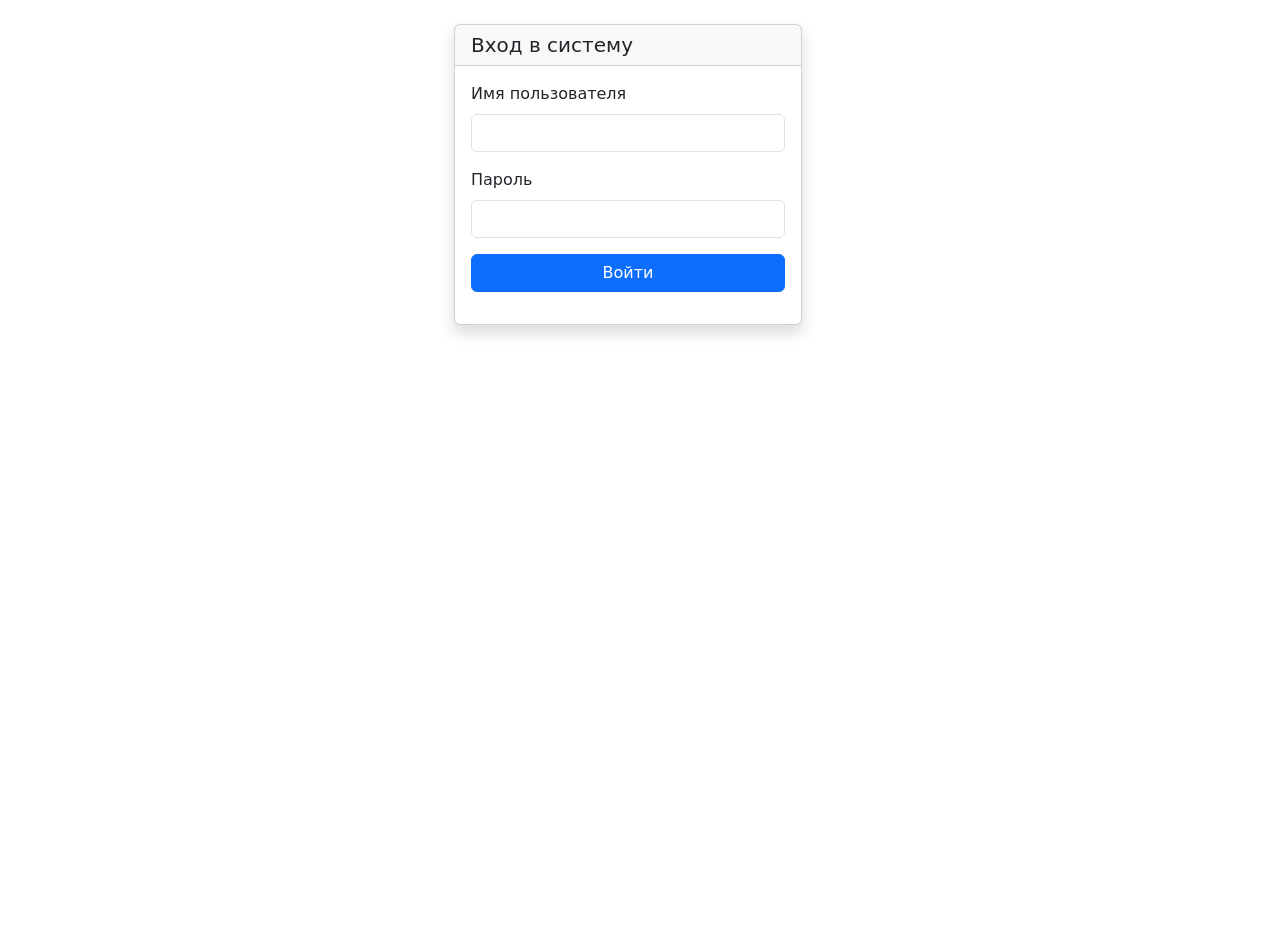
==== web/templates/index.html @ 9b5cd497 "powerful file server" ====
<!DOCTYPE html>
<html lang="ru">
<head>
    <title>Файловый сервер</title>
    <meta charset="utf-8">
    <meta name="viewport" content="width=device-width, initial-scale=1">
    <link href="https://cdn.jsdelivr.net/npm/bootstrap@5.3.2/dist/css/bootstrap.min.css" rel="stylesheet">
    <link rel="stylesheet" href="https://cdn.jsdelivr.net/npm/bootstrap-icons@1.11.1/font/bootstrap-icons.css">
    <style>
        .error-container {
            display: none;
            margin-bottom: 1rem;
        }
        .clickable {
            cursor: pointer;
            color: #0d6efd;
            text-decoration: none;
        }
        .clickable:hover {
            text-decoration: underline;
        }
        .current-path {
            background-color: #f8f9fa;
            padding: 0.5rem 1rem;
            margin-bottom: 1rem;
            border-radius: 0.25rem;
            border: 1px solid #dee2e6;
        }
        .context-menu {
            position: fixed;
            z-index: 1000;
            background: white;
            border: 1px solid #dee2e6;
            border-radius: 0.25rem;
            box-shadow: 0 2px 5px rgba(0,0,0,0.2);
            display: none;
        }
        .context-menu-item {
            padding: 0.5rem 1rem;
            cursor: pointer;
            display: flex;
            align-items: center;
            gap: 0.5rem;
        }
        .context-menu-item:hover {
            background-color: #f8f9fa;
        }
        .context-menu-item.dangerous {
            color: #dc3545;
        }
        .context-menu-item.dangerous:hover {
            background-color: #fff5f5;
        }
        .login-container {
            min-height: 100vh;
            display: flex;
            align-items: center;
        }
        .context-menu-item.folder {
            color: #198754;
        }
        .context-menu-item.folder:hover {
            background-color: #f1f9f3;
        }
        #currentPath {
            user-select: none;
        }
        #currentPath > span:last-child {
            color: inherit;
            cursor: default;
        }
        #currentPath > span:last-child:hover {
            text-decoration: none;
        }
    </style>
</head>
<body>
    <div class="container py-4">
        <!-- Секция ошибок -->
        <div id="errorSection" class="error-container alert alert-danger alert-dismissible fade show" role="alert">
            <span id="errorMessage"></span>
            <button type="button" class="btn-close" data-bs-dismiss="alert" aria-label="Close"></button>
        </div>

        <!-- Секция входа -->
        <div id="loginSection" class="login-container">
            <div class="row justify-content-center w-100">
                <div class="col-md-6 col-lg-4">
                    <div class="card shadow">
                        <div class="card-header">
                            <h5 class="card-title mb-0">Вход в систему</h5>
                        </div>
                        <div class="card-body">
                            <form id="loginForm" class="mb-3">
                                <div class="mb-3">
                                    <label for="username" class="form-label">Имя пользователя</label>
                                    <input type="text" class="form-control" id="username" required>
                                </div>
                                <div class="mb-3">
                                    <label for="password" class="form-label">Пароль</label>
                                    <input type="password" class="form-control" id="password" required>
                                </div>
                                <button type="submit" class="btn btn-primary w-100">Войти</button>
                            </form>
                        </div>
                    </div>
                </div>
            </div>
        </div>

        <!-- Основная секция -->
        <div id="mainSection" style="display: none;">
            <div class="d-flex justify-content-between align-items-center mb-4">
                <h1>Файловый сервер</h1>
                <button id="logoutBtn" class="btn btn-outline-danger">Выйти</button>
            </div>

            <div class="current-path mb-3">
                <i class="bi bi-folder2-open me-2"></i>
                <span id="currentPath">Корневая директория</span>
            </div>

            <div class="row mb-4">
                <div class="col-12">
                    <div class="card h-100">
                        <div class="card-header">
                            <h5 class="card-title mb-0">Загрузка файла</h5>
                        </div>
                        <div class="card-body">
                            <form id="uploadForm" class="mb-3">
                                <input type="hidden" id="uploadPath" name="path" value=".">
                                <div class="mb-3">
                                    <label for="file" class="form-label">Выберите файл для загрузки</label>
                                    <input type="file" class="form-control" id="file" name="file" required>
                                    <div class="form-text">Максимальный размер файла: 32MB</div>
                                </div>
                                <div class="progress mb-3 d-none">
                                    <div class="progress-bar" role="progressbar" style="width: 0%"></div>
                                </div>
                                <button type="submit" class="btn btn-primary">Загрузить</button>
                            </form>
                        </div>
                    </div>
                </div>
            </div>

            <div class="card">
                <div class="card-header d-flex justify-content-between align-items-center">
                    <h5 class="card-title mb-0">Список файлов и директорий</h5>
                    <button class="btn btn-success btn-sm" onclick="showCreateDirDialog(currentPath)">
                        <i class="bi bi-folder-plus me-1"></i>
                        Создать директорию
                    </button>
                </div>
                <div class="card-body">
                    <div id="files">
                        <div class="text-center">
                            <div class="spinner-border" role="status">
                                <span class="visually-hidden">Загрузка...</span>
                            </div>
                        </div>
                    </div>
                </div>
            </div>
        </div>
    </div>

    <!-- Контекстное меню -->
    <div id="contextMenu" class="context-menu">
        <div class="context-menu-item folder" data-action="create">
            <i class="bi bi-folder-plus"></i>
            Создать директорию
        </div>
        <div class="context-menu-item dangerous" data-action="delete">
            <i class="bi bi-trash"></i>
            Удалить
        </div>
    </div>

    <!-- Модальное окно подтверждения удаления -->
    <div class="modal fade" id="confirmModal" tabindex="-1">
        <div class="modal-dialog">
            <div class="modal-content">
                <div class="modal-header">
                    <h5 class="modal-title">Подтверждение удаления</h5>
                    <button type="button" class="btn-close" data-bs-dismiss="modal"></button>
                </div>
                <div class="modal-body">
                    <p>Вы действительно хотите удалить <span id="itemType">директорию</span> "<span id="itemToDelete"></span>"?</p>
                    <p class="text-danger">Это действие нельзя отменить!</p>
                </div>
                <div class="modal-footer">
                    <button type="button" class="btn btn-secondary" data-bs-dismiss="modal">Отмена</button>
                    <button type="button" class="btn btn-danger" id="confirmDelete">Удалить</button>
                </div>
            </div>
        </div>
    </div>

    <!-- Модальное окно создания директории -->
    <div class="modal fade" id="createDirModal" tabindex="-1">
        <div class="modal-dialog">
            <div class="modal-content">
                <div class="modal-header">
                    <h5 class="modal-title">Создание директории</h5>
                    <button type="button" class="btn-close" data-bs-dismiss="modal"></button>
                </div>
                <div class="modal-body">
                    <form id="createDirForm">
                        <input type="hidden" id="createDirPath" name="path" value=".">
                        <div class="mb-3">
                            <label for="dirname" class="form-label">Имя директории</label>
                            <input type="text" class="form-control" id="dirname" name="dirname" required>
                        </div>
                    </form>
                </div>
                <div class="modal-footer">
                    <button type="button" class="btn btn-secondary" data-bs-dismiss="modal">Отмена</button>
                    <button type="submit" form="createDirForm" class="btn btn-primary">Создать</button>
                </div>
            </div>
        </div>
    </div>

    <script src="https://cdn.jsdelivr.net/npm/bootstrap@5.3.2/dist/js/bootstrap.bundle.min.js"></script>
    <script>
        let currentPath = '.';

        // Показать ошибку
        function showError(message) {
            const errorSection = document.getElementById('errorSection');
            const errorMessage = document.getElementById('errorMessage');

            // Создаем секцию ошибки, если она не существует
            if (!errorSection || !errorMessage) {
                // Создаем элементы
                const newErrorSection = document.createElement('div');
                newErrorSection.id = 'errorSection';
                newErrorSection.className = 'error-container alert alert-danger alert-dismissible fade show';
                newErrorSection.setAttribute('role', 'alert');

                const newErrorMessage = document.createElement('span');
                newErrorMessage.id = 'errorMessage';
                newErrorMessage.textContent = message;

                const closeButton = document.createElement('button');
                closeButton.type = 'button';
                closeButton.className = 'btn-close';
                closeButton.setAttribute('data-bs-dismiss', 'alert');
                closeButton.setAttribute('aria-label', 'Close');

                // Собираем элементы
                newErrorSection.appendChild(newErrorMessage);
                newErrorSection.appendChild(closeButton);

                // Добавляем в начало контейнера
                const container = document.querySelector('.container');
                if (container) {
                    container.insertBefore(newErrorSection, container.firstChild);
                }

                // Показываем ошибку
                newErrorSection.style.display = 'block';
            } else {
                // Используем существующую секцию
                errorMessage.textContent = message;
                errorSection.style.display = 'block';
            }
        }

        // Обработка ошибок запросов
        function handleFetchError(response) {
            if (!response.ok) {
                if (response.status === 401) {
                    throw new Error('unauthorized');
                }
                return response.json().then(data => {
                    throw new Error(data.error || 'Произошла ошибка');
                });
            }
            return response.json();
        }

        // Проверяем авторизацию при загрузке страницы
        document.addEventListener('DOMContentLoaded', function() {
            const token = localStorage.getItem('token');
            if (token) {
                showMainSection();
                loadFiles(currentPath);
            } else {
                showLoginSection();
            }
        });

        // Получить заголовки с токеном
        function getAuthHeaders(includeContentType = true) {
            const token = localStorage.getItem('token');
            const headers = {
                'Authorization': `Bearer ${token}`
            };
            if (includeContentType) {
                headers['Content-Type'] = 'application/json';
            }
            return headers;
        }

        // Обработка входа
        document.getElementById('loginForm').addEventListener('submit', function(e) {
            e.preventDefault();

            const username = document.getElementById('username').value;
            const password = document.getElementById('password').value;

            fetch('/login', {
                method: 'POST',
                headers: {
                    'Content-Type': 'application/json',
                },
                body: JSON.stringify({ username, password })
            })
            .then(response => {
                if (!response.ok) {
                    return response.json().then(data => {
                        throw new Error(data.error || 'Ошибка авторизации');
                    });
                }
                return response.json();
            })
            .then(data => {
                if (data.token) {
                    localStorage.setItem('token', data.token);
                    showMainSection();
                    loadFiles('.');
                }
            })
            .catch(error => {
                showError(error.message);
            });
        });

        // Обработка выхода
        document.getElementById('logoutBtn').addEventListener('click', function() {
            localStorage.removeItem('token');
            showLoginSection();
        });

        // Показать секцию входа
        function showLoginSection() {
            document.getElementById('loginSection').style.display = 'block';
            document.getElementById('mainSection').style.display = 'none';
        }

        // Показать основную секцию
        function showMainSection() {
            document.getElementById('loginSection').style.display = 'none';
            document.getElementById('mainSection').style.display = 'block';
        }

        // Загрузка списка файлов
        function loadFiles(path = '.') {
            const token = localStorage.getItem('token');
            if (!token) {
                showLoginSection();
                return;
            }

            // Нормализуем путь: заменяем обратные слеши на прямые и декодируем
            const normalizedPath = decodeURIComponent(path).replace(/\\/g, '//');

            fetch(`/files?path=${encodeURIComponent(normalizedPath)}`, {
                method: 'GET',
                headers: {
                    'Authorization': `Bearer ${token}`
                }
            })
            .then(handleFetchError)
            .then(files => {
                updatePath(normalizedPath);
                const filesDiv = document.getElementById('files');

                // Убедимся, что files является массивом
                if (!Array.isArray(files)) {
                    files = [];
                }

                if (files.length === 0) {
                    filesDiv.innerHTML = '<p class="text-muted">Нет файлов</p>';
                    return;
                }

                const list = files.map(file => {
                    const isDirectory = file.isDir;
                    const icon = isDirectory ?
                        '<i class="bi bi-folder me-2"></i>' :
                        '<i class="bi bi-file-earmark me-2"></i>';

                    const size = !isDirectory ? (
                        file.size < 1024 ? `${file.size} B` :
                        file.size < 1024 * 1024 ? `${(file.size / 1024).toFixed(1)} KB` :
                        `${(file.size / (1024 * 1024)).toFixed(1)} MB`
                    ) : '';

                    // Используем путь из ответа сервера и нормализуем его
                    const filePath = (file.path || file.name).replace(/\\/g, '/');

                    // Для скачивания используем закодированный путь
                    const downloadPath = encodeURIComponent(filePath);

                    // Добавляем контекстное меню для всех элементов, кроме '..'
                    const contextMenuAttrs = file.name !== '..' ?
                        `data-is-dir="${isDirectory}" data-path="${filePath}" oncontextmenu="showContextMenu(event, this)"` : '';

                    return `
                        <div class="d-flex justify-content-between align-items-center border-bottom py-2"
                             ${contextMenuAttrs}>
                            <div>
                                ${icon}
                                ${isDirectory ?
                                    `<span class="clickable" onclick="loadFiles('${filePath}')">${file.name}</span>` :
                                    `<a href="/download/${downloadPath}" class="text-decoration-none">${file.name}</a>`
                                }
                            </div>
                            ${size ? `<span class="text-muted small">${size}</span>` : ''}
                        </div>`;
                }).join('');

                filesDiv.innerHTML = list;
            })
            .catch(error => {
                console.error('Error:', error);
                if (error.message === 'unauthorized') {
                    showLoginSection();
                } else {
                    showError(error.message || 'Ошибка загрузки списка файлов');
                }
            });
        }

        // Обработка создания директории
        document.getElementById('createDirForm').addEventListener('submit', function(e) {
            e.preventDefault();

            const createDirModal = bootstrap.Modal.getInstance(document.getElementById('createDirModal'));
            const dirname = document.getElementById('dirname').value.trim();
            const path = document.getElementById('createDirPath').value;

            if (!dirname) {
                showError('Введите имя директории');
                return;
            }

            // Отправляем JSON вместо form-data
            fetch('/create-dir', {
                method: 'POST',
                headers: {
                    'Content-Type': 'application/json',
                    ...getAuthHeaders()
                },
                body: JSON.stringify({
                    dirname: dirname,
                    path: path
                })
            })
            .then(handleFetchError)
            .then(data => {
                if (data.message) {
                    loadFiles(currentPath);
                    document.getElementById('dirname').value = '';
                    createDirModal.hide();
                    showToast('Успех', 'Директория успешно создана');
                }
            })
            .catch(error => {
                if (error.message === 'unauthorized') {
                    showLoginSection();
                } else {
                    showError(error.message);
                }
            });
        });

        // Обработка загрузки файла
        document.getElementById('uploadForm').addEventListener('submit', function(e) {
            e.preventDefault();

            const formData = new FormData(this);
            const progressBar = this.querySelector('.progress');
            const progressBarInner = progressBar.querySelector('.progress-bar');
            const submitButton = this.querySelector('button[type="submit"]');
            const file = document.getElementById('file').files[0];

            if (!file) {
                showError('Выберите файл для загрузки');
                return;
            }

            const token = localStorage.getItem('token');
            if (!token) {
                showLoginSection();
                return;
            }

            // Показываем индикатор загрузки
            progressBar.classList.remove('d-none');
            submitButton.disabled = true;

            // Убеждаемся, что путь установлен
            if (!formData.get('path')) {
                formData.set('path', '.');
            }

            fetch('/upload', {
                method: 'POST',
                headers: {
                    'Authorization': `Bearer ${token}`
                },
                body: formData
            })
            .then(handleFetchError)
            .then((data) => {
                if (data.message) {
                    loadFiles(currentPath);
                    this.reset();
                    showToast('Успех', 'Файл успешно загружен');
                }
            })
            .catch(error => {
                if (error.message === 'unauthorized') {
                    showLoginSection();
                } else {
                    showError(error.message);
                }
            })
            .finally(() => {
                // Скрываем индикатор загрузки
                progressBar.classList.add('d-none');
                progressBarInner.style.width = '0%';
                submitButton.disabled = false;
            });
        });

        // Показать уведомление
        function showToast(title, message) {
            const toastHTML = `
                <div class="toast align-items-center text-white bg-success border-0" role="alert" aria-live="assertive" aria-atomic="true">
                    <div class="d-flex">
                        <div class="toast-body">
                            <strong>${title}</strong><br>
                            ${message}
                        </div>
                        <button type="button" class="btn-close btn-close-white me-2 m-auto" data-bs-dismiss="toast" aria-label="Close"></button>
                    </div>
                </div>
            `;

            const toastContainer = document.createElement('div');
            toastContainer.className = 'toast-container position-fixed bottom-0 end-0 p-3';
            toastContainer.innerHTML = toastHTML;
            document.body.appendChild(toastContainer);

            const toast = new bootstrap.Toast(toastContainer.querySelector('.toast'));
            toast.show();

            // Удаляем контейнер после скрытия уведомления
            toastContainer.querySelector('.toast').addEventListener('hidden.bs.toast', () => {
                toastContainer.remove();
            });
        }

        // Обновить путь в интерфейсе
        function updatePath(path) {
            currentPath = path;

            // Разбиваем путь на части
            const parts = path === '.' ? [] : path.split('/');
            let breadcrumbs = '<span class="clickable" onclick="loadFiles(\'.\')">Корневая директория</span>';
            let currentLink = '';

            for (let i = 0; i < parts.length; i++) {
                // Строим путь нарастающим итогом
                currentLink = parts.slice(0, i + 1).join('/');

                breadcrumbs += ' / ';
                if (i === parts.length - 1) {
                    breadcrumbs += `<span>${parts[i]}</span>`;
                } else {
                    breadcrumbs += `<span class="clickable" onclick="loadFiles('${currentLink}')">${parts[i]}</span>`;
                }
            }

            document.getElementById('currentPath').innerHTML = breadcrumbs;
            document.getElementById('uploadPath').value = path;
            document.getElementById('createDirPath').value = path;
        }

        let contextMenuTarget = null;
        const contextMenu = document.getElementById('contextMenu');
        const confirmModal = new bootstrap.Modal(document.getElementById('confirmModal'));

        // Закрытие контекстного меню при клике вне его
        document.addEventListener('click', function(e) {
            if (!contextMenu.contains(e.target)) {
                contextMenu.style.display = 'none';
            }
        });

        // Предотвращение стандартного контекстного меню
        document.addEventListener('contextmenu', function(e) {
            e.preventDefault();
        });

        // Показ контекстного меню для файлов и директорий
        function showContextMenu(e, item) {
            e.preventDefault();

            // Для файлов и директорий показываем разное меню
            if (item) {
                contextMenuTarget = item;
                const menuItems = contextMenu.querySelectorAll('.context-menu-item');
                menuItems.forEach(menuItem => {
                    if (item.dataset.isDir === 'true') {
                        // Для директорий показываем все опции
                        menuItem.style.display = 'flex';
                    } else {
                        // Для файлов показываем только удаление
                        menuItem.style.display = menuItem.dataset.action === 'delete' ? 'flex' : 'none';
                    }
                });
            }

            contextMenu.style.display = 'block';

            // Позиционирование меню
            const clickX = e.clientX;
            const clickY = e.clientY;
            const screenW = window.innerWidth;
            const screenH = window.innerHeight;
            const menuW = contextMenu.offsetWidth;
            const menuH = contextMenu.offsetHeight;

            const right = (clickX + menuW > screenW) ? screenW - menuW : clickX;
            const bottom = (clickY + menuH > screenH) ? screenH - menuH : clickY;

            contextMenu.style.left = right + 'px';
            contextMenu.style.top = bottom + 'px';
        }

        // Обработка клика по пункту контекстного меню
        contextMenu.addEventListener('click', function(e) {
            const action = e.target.closest('[data-action]')?.dataset.action;
            if (!action) return;

            switch(action) {
                case 'create':
                    showCreateDirDialog(currentPath);
                    contextMenu.style.display = 'none';
                    break;
                case 'delete':
                    if (!contextMenuTarget) return;
                    const path = contextMenuTarget.dataset.path;
                    const name = contextMenuTarget.textContent.trim();
                    const isDir = contextMenuTarget.dataset.isDir === 'true';

                    document.getElementById('itemType').textContent = isDir ? 'директорию' : 'файл';
                    document.getElementById('itemToDelete').textContent = name;
                    confirmModal.show();
                    contextMenu.style.display = 'none';

                    document.getElementById('confirmDelete').onclick = function() {
                        if (isDir) {
                            deleteDirectory(path);
                        } else {
                            deleteFile(path);
                        }
                        confirmModal.hide();
                    };
                    break;
            }
        });

        // Функция удаления файла
        function deleteFile(path) {
            fetch('/delete-file?path=' + encodeURIComponent(path), {
                method: 'DELETE',
                headers: getAuthHeaders()
            })
            .then(handleFetchError)
            .then(data => {
                if (data.message) {
                    showToast('Успех', 'Файл успешно удален');
                    loadFiles(currentPath);
                }
            })
            .catch(error => {
                if (error.message === 'unauthorized') {
                    showLoginSection();
                } else {
                    showError(error.message);
                }
            });
        }

        // Показать диалог создания директории
        function showCreateDirDialog(path) {
            document.getElementById('createDirPath').value = path;
            document.getElementById('dirname').value = '';
            const createDirModal = new bootstrap.Modal(document.getElementById('createDirModal'));
            createDirModal.show();
        }

        // Функция удаления директории
        function deleteDirectory(path) {
            fetch('/delete-dir?path=' + encodeURIComponent(path), {
                method: 'DELETE',
                headers: getAuthHeaders()
            })
            .then(handleFetchError)
            .then(data => {
                if (data.message) {
                    showToast('Успех', 'Директория успешно удалена');
                    loadFiles(currentPath);
                }
            })
            .catch(error => {
                if (error.message === 'unauthorized') {
                    showLoginSection();
                } else {
                    showError(error.message);
                }
            });
        }
    </script>
</body>
</html>
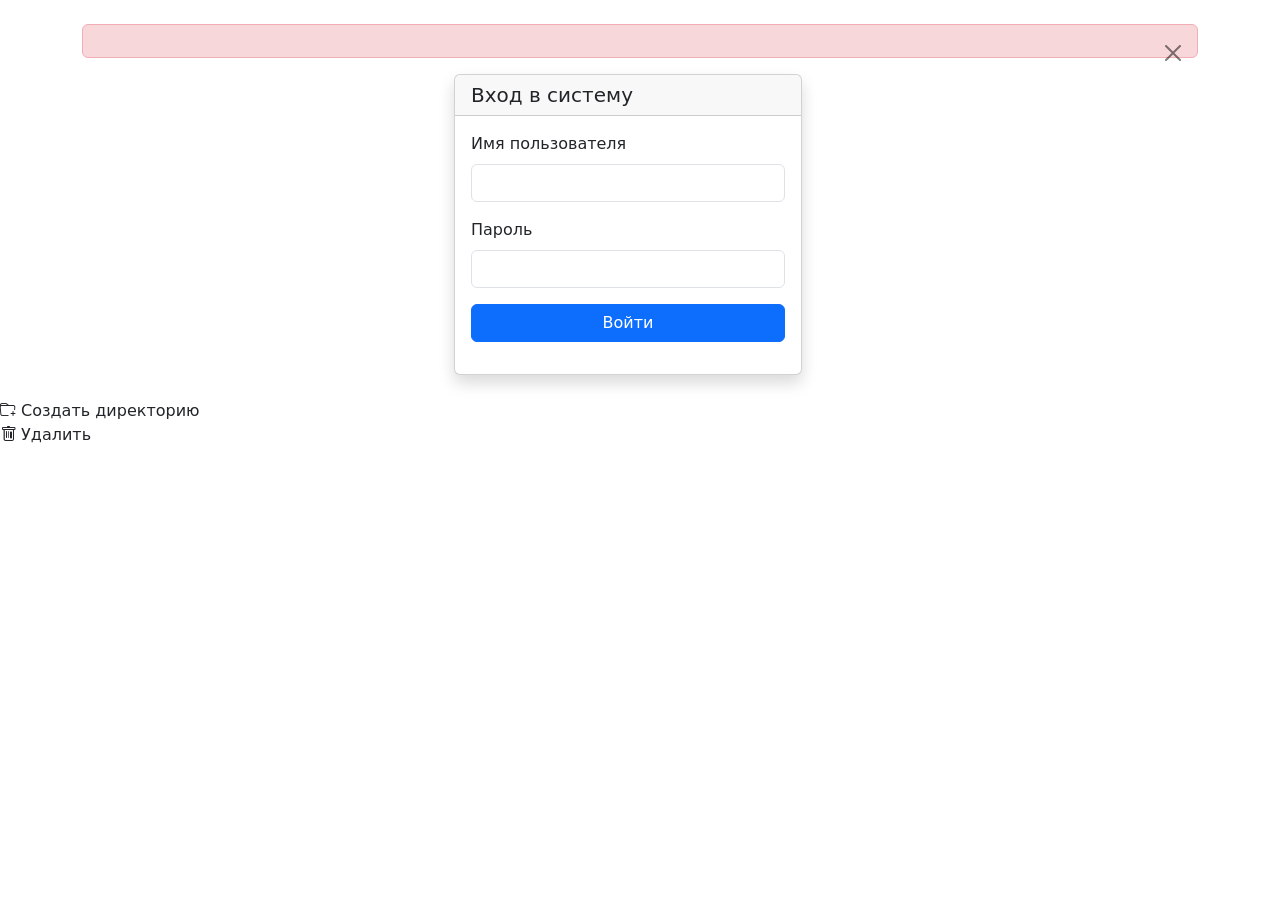
==== commit ed249578: "use summary: false" ====
--- a/web/templates/index.html
+++ b/web/templates/index.html
@@ -6,729 +6,157 @@
     <meta name="viewport" content="width=device-width, initial-scale=1">
     <link href="https://cdn.jsdelivr.net/npm/bootstrap@5.3.2/dist/css/bootstrap.min.css" rel="stylesheet">
     <link rel="stylesheet" href="https://cdn.jsdelivr.net/npm/bootstrap-icons@1.11.1/font/bootstrap-icons.css">
-    <style>
-        .error-container {
-            display: none;
-            margin-bottom: 1rem;
-        }
-        .clickable {
-            cursor: pointer;
-            color: #0d6efd;
-            text-decoration: none;
-        }
-        .clickable:hover {
-            text-decoration: underline;
-        }
-        .current-path {
-            background-color: #f8f9fa;
-            padding: 0.5rem 1rem;
-            margin-bottom: 1rem;
-            border-radius: 0.25rem;
-            border: 1px solid #dee2e6;
-        }
-        .context-menu {
-            position: fixed;
-            z-index: 1000;
-            background: white;
-            border: 1px solid #dee2e6;
-            border-radius: 0.25rem;
-            box-shadow: 0 2px 5px rgba(0,0,0,0.2);
-            display: none;
-        }
-        .context-menu-item {
-            padding: 0.5rem 1rem;
-            cursor: pointer;
-            display: flex;
-            align-items: center;
-            gap: 0.5rem;
-        }
-        .context-menu-item:hover {
-            background-color: #f8f9fa;
-        }
-        .context-menu-item.dangerous {
-            color: #dc3545;
-        }
-        .context-menu-item.dangerous:hover {
-            background-color: #fff5f5;
-        }
-        .login-container {
-            min-height: 100vh;
-            display: flex;
-            align-items: center;
-        }
-        .context-menu-item.folder {
-            color: #198754;
-        }
-        .context-menu-item.folder:hover {
-            background-color: #f1f9f3;
-        }
-        #currentPath {
-            user-select: none;
-        }
-        #currentPath > span:last-child {
-            color: inherit;
-            cursor: default;
-        }
-        #currentPath > span:last-child:hover {
-            text-decoration: none;
-        }
-    </style>
+    <link rel="stylesheet" href="css/styles.css">
 </head>
 <body>
-    <div class="container py-4">
-        <!-- Секция ошибок -->
-        <div id="errorSection" class="error-container alert alert-danger alert-dismissible fade show" role="alert">
-            <span id="errorMessage"></span>
-            <button type="button" class="btn-close" data-bs-dismiss="alert" aria-label="Close"></button>
+<div class="container py-4">
+    <!-- Секция ошибок -->
+    <div id="errorSection" class="error-container alert alert-danger alert-dismissible fade show" role="alert">
+        <span id="errorMessage"></span>
+        <button type="button" class="btn-close" data-bs-dismiss="alert" aria-label="Close"></button>
+    </div>
+
+    <!-- Секция входа -->
+    <div id="loginSection" class="login-container">
+        <div class="row justify-content-center w-100">
+            <div class="col-md-6 col-lg-4">
+                <div class="card shadow">
+                    <div class="card-header">
+                        <h5 class="card-title mb-0">Вход в систему</h5>
+                    </div>
+                    <div class="card-body">
+                        <form id="loginForm" class="mb-3">
+                            <div class="mb-3">
+                                <label for="username" class="form-label">Имя пользователя</label>
+                                <input type="text" class="form-control" id="username" required>
+                            </div>
+                            <div class="mb-3">
+                                <label for="password" class="form-label">Пароль</label>
+                                <input type="password" class="form-control" id="password" required>
+                            </div>
+                            <button type="submit" class="btn btn-primary w-100">Войти</button>
+                        </form>
+                    </div>
+                </div>
+            </div>
+        </div>
+    </div>
+
+    <!-- Основная секция -->
+    <div id="mainSection" style="display: none;">
+        <div class="d-flex justify-content-between align-items-center mb-4">
+            <h1>Файловый сервер</h1>
+            <button id="logoutBtn" class="btn btn-outline-danger">Выйти</button>
         </div>
 
-        <!-- Секция входа -->
-        <div id="loginSection" class="login-container">
-            <div class="row justify-content-center w-100">
-                <div class="col-md-6 col-lg-4">
-                    <div class="card shadow">
-                        <div class="card-header">
-                            <h5 class="card-title mb-0">Вход в систему</h5>
-                        </div>
-                        <div class="card-body">
-                            <form id="loginForm" class="mb-3">
-                                <div class="mb-3">
-                                    <label for="username" class="form-label">Имя пользователя</label>
-                                    <input type="text" class="form-control" id="username" required>
-                                </div>
-                                <div class="mb-3">
-                                    <label for="password" class="form-label">Пароль</label>
-                                    <input type="password" class="form-control" id="password" required>
-                                </div>
-                                <button type="submit" class="btn btn-primary w-100">Войти</button>
-                            </form>
-                        </div>
+        <div class="current-path mb-3">
+            <i class="bi bi-folder2-open me-2"></i>
+            <span id="currentPath">Корневая директория</span>
+        </div>
+
+        <div class="row mb-4">
+            <div class="col-12">
+                <div class="card h-100">
+                    <div class="card-header">
+                        <h5 class="card-title mb-0">Загрузка файла</h5>
+                    </div>
+                    <div class="card-body">
+                        <form id="uploadForm" class="mb-3">
+                            <input type="hidden" id="uploadPath" name="path" value=".">
+                            <div class="mb-3">
+                                <label for="file" class="form-label">Выберите файл для загрузки</label>
+                                <input type="file" class="form-control" id="file" name="file" required>
+                                <div class="form-text">Максимальный размер файла: 32MB</div>
+                            </div>
+                            <div class="progress mb-3 d-none">
+                                <div class="progress-bar" role="progressbar" style="width: 0%"></div>
+                            </div>
+                            <button type="submit" class="btn btn-primary">Загрузить</button>
+                        </form>
                     </div>
                 </div>
             </div>
         </div>
 
-        <!-- Основная секция -->
-        <div id="mainSection" style="display: none;">
-            <div class="d-flex justify-content-between align-items-center mb-4">
-                <h1>Файловый сервер</h1>
-                <button id="logoutBtn" class="btn btn-outline-danger">Выйти</button>
+        <div class="card">
+            <div class="card-header d-flex justify-content-between align-items-center">
+                <h5 class="card-title mb-0">Список файлов и директорий</h5>
+                <button class="btn btn-success btn-sm" id="createDirBtn">
+                    <i class="bi bi-folder-plus me-1"></i>
+                    Создать директорию
+                </button>
             </div>
-
-            <div class="current-path mb-3">
-                <i class="bi bi-folder2-open me-2"></i>
-                <span id="currentPath">Корневая директория</span>
-            </div>
-
-            <div class="row mb-4">
-                <div class="col-12">
-                    <div class="card h-100">
-                        <div class="card-header">
-                            <h5 class="card-title mb-0">Загрузка файла</h5>
-                        </div>
-                        <div class="card-body">
-                            <form id="uploadForm" class="mb-3">
-                                <input type="hidden" id="uploadPath" name="path" value=".">
-                                <div class="mb-3">
-                                    <label for="file" class="form-label">Выберите файл для загрузки</label>
-                                    <input type="file" class="form-control" id="file" name="file" required>
-                                    <div class="form-text">Максимальный размер файла: 32MB</div>
-                                </div>
-                                <div class="progress mb-3 d-none">
-                                    <div class="progress-bar" role="progressbar" style="width: 0%"></div>
-                                </div>
-                                <button type="submit" class="btn btn-primary">Загрузить</button>
-                            </form>
-                        </div>
-                    </div>
-                </div>
-            </div>
-
-            <div class="card">
-                <div class="card-header d-flex justify-content-between align-items-center">
-                    <h5 class="card-title mb-0">Список файлов и директорий</h5>
-                    <button class="btn btn-success btn-sm" onclick="showCreateDirDialog(currentPath)">
-                        <i class="bi bi-folder-plus me-1"></i>
-                        Создать директорию
-                    </button>
-                </div>
-                <div class="card-body">
-                    <div id="files">
-                        <div class="text-center">
-                            <div class="spinner-border" role="status">
-                                <span class="visually-hidden">Загрузка...</span>
-                            </div>
+            <div class="card-body">
+                <div id="files">
+                    <div class="text-center">
+                        <div class="spinner-border" role="status">
+                            <span class="visually-hidden">Загрузка...</span>
                         </div>
                     </div>
                 </div>
             </div>
         </div>
     </div>
+</div>
 
-    <!-- Контекстное меню -->
-    <div id="contextMenu" class="context-menu">
-        <div class="context-menu-item folder" data-action="create">
-            <i class="bi bi-folder-plus"></i>
-            Создать директорию
-        </div>
-        <div class="context-menu-item dangerous" data-action="delete">
-            <i class="bi bi-trash"></i>
-            Удалить
-        </div>
+<!-- Контекстное меню -->
+<div id="contextMenu" class="context-menu">
+    <div class="context-menu-item folder" data-action="create">
+        <i class="bi bi-folder-plus"></i>
+        Создать директорию
     </div>
+    <div class="context-menu-item dangerous" data-action="delete">
+        <i class="bi bi-trash"></i>
+        Удалить
+    </div>
+</div>
 
-    <!-- Модальное окно подтверждения удаления -->
-    <div class="modal fade" id="confirmModal" tabindex="-1">
-        <div class="modal-dialog">
-            <div class="modal-content">
-                <div class="modal-header">
-                    <h5 class="modal-title">Подтверждение удаления</h5>
-                    <button type="button" class="btn-close" data-bs-dismiss="modal"></button>
-                </div>
-                <div class="modal-body">
-                    <p>Вы действительно хотите удалить <span id="itemType">директорию</span> "<span id="itemToDelete"></span>"?</p>
-                    <p class="text-danger">Это действие нельзя отменить!</p>
-                </div>
-                <div class="modal-footer">
-                    <button type="button" class="btn btn-secondary" data-bs-dismiss="modal">Отмена</button>
-                    <button type="button" class="btn btn-danger" id="confirmDelete">Удалить</button>
-                </div>
+<!-- Модальное окно подтверждения удаления -->
+<div class="modal fade" id="confirmModal" tabindex="-1">
+    <div class="modal-dialog">
+        <div class="modal-content">
+            <div class="modal-header">
+                <h5 class="modal-title">Подтверждение удаления</h5>
+                <button type="button" class="btn-close" data-bs-dismiss="modal"></button>
+            </div>
+            <div class="modal-body">
+                <p>Вы действительно хотите удалить <span id="itemType">директорию</span> "<span id="itemToDelete"></span>"?</p>
+                <p class="text-danger">Это действие нельзя отменить!</p>
+            </div>
+            <div class="modal-footer">
+                <button type="button" class="btn btn-secondary" data-bs-dismiss="modal">Отмена</button>
+                <button type="button" class="btn btn-danger" id="confirmDelete">Удалить</button>
             </div>
         </div>
     </div>
+</div>
 
-    <!-- Модальное окно создания директории -->
-    <div class="modal fade" id="createDirModal" tabindex="-1">
-        <div class="modal-dialog">
-            <div class="modal-content">
-                <div class="modal-header">
-                    <h5 class="modal-title">Создание директории</h5>
-                    <button type="button" class="btn-close" data-bs-dismiss="modal"></button>
-                </div>
-                <div class="modal-body">
-                    <form id="createDirForm">
-                        <input type="hidden" id="createDirPath" name="path" value=".">
-                        <div class="mb-3">
-                            <label for="dirname" class="form-label">Имя директории</label>
-                            <input type="text" class="form-control" id="dirname" name="dirname" required>
-                        </div>
-                    </form>
-                </div>
-                <div class="modal-footer">
-                    <button type="button" class="btn btn-secondary" data-bs-dismiss="modal">Отмена</button>
-                    <button type="submit" form="createDirForm" class="btn btn-primary">Создать</button>
-                </div>
+<!-- Модальное окно создания директории -->
+<div class="modal fade" id="createDirModal" tabindex="-1">
+    <div class="modal-dialog">
+        <div class="modal-content">
+            <div class="modal-header">
+                <h5 class="modal-title">Создание директории</h5>
+                <button type="button" class="btn-close" data-bs-dismiss="modal"></button>
+            </div>
+            <div class="modal-body">
+                <form id="createDirForm">
+                    <input type="hidden" id="createDirPath" name="path" value=".">
+                    <div class="mb-3">
+                        <label for="dirname" class="form-label">Имя директории</label>
+                        <input type="text" class="form-control" id="dirname" name="dirname" required>
+                    </div>
+                </form>
+            </div>
+            <div class="modal-footer">
+                <button type="button" class="btn btn-secondary" data-bs-dismiss="modal">Отмена</button>
+                <button type="submit" form="createDirForm" class="btn btn-primary">Создать</button>
             </div>
         </div>
     </div>
+</div>
 
-    <script src="https://cdn.jsdelivr.net/npm/bootstrap@5.3.2/dist/js/bootstrap.bundle.min.js"></script>
-    <script>
-        let currentPath = '.';
-
-        // Показать ошибку
-        function showError(message) {
-            const errorSection = document.getElementById('errorSection');
-            const errorMessage = document.getElementById('errorMessage');
-
-            // Создаем секцию ошибки, если она не существует
-            if (!errorSection || !errorMessage) {
-                // Создаем элементы
-                const newErrorSection = document.createElement('div');
-                newErrorSection.id = 'errorSection';
-                newErrorSection.className = 'error-container alert alert-danger alert-dismissible fade show';
-                newErrorSection.setAttribute('role', 'alert');
-
-                const newErrorMessage = document.createElement('span');
-                newErrorMessage.id = 'errorMessage';
-                newErrorMessage.textContent = message;
-
-                const closeButton = document.createElement('button');
-                closeButton.type = 'button';
-                closeButton.className = 'btn-close';
-                closeButton.setAttribute('data-bs-dismiss', 'alert');
-                closeButton.setAttribute('aria-label', 'Close');
-
-                // Собираем элементы
-                newErrorSection.appendChild(newErrorMessage);
-                newErrorSection.appendChild(closeButton);
-
-                // Добавляем в начало контейнера
-                const container = document.querySelector('.container');
-                if (container) {
-                    container.insertBefore(newErrorSection, container.firstChild);
-                }
-
-                // Показываем ошибку
-                newErrorSection.style.display = 'block';
-            } else {
-                // Используем существующую секцию
-                errorMessage.textContent = message;
-                errorSection.style.display = 'block';
-            }
-        }
-
-        // Обработка ошибок запросов
-        function handleFetchError(response) {
-            if (!response.ok) {
-                if (response.status === 401) {
-                    throw new Error('unauthorized');
-                }
-                return response.json().then(data => {
-                    throw new Error(data.error || 'Произошла ошибка');
-                });
-            }
-            return response.json();
-        }
-
-        // Проверяем авторизацию при загрузке страницы
-        document.addEventListener('DOMContentLoaded', function() {
-            const token = localStorage.getItem('token');
-            if (token) {
-                showMainSection();
-                loadFiles(currentPath);
-            } else {
-                showLoginSection();
-            }
-        });
-
-        // Получить заголовки с токеном
-        function getAuthHeaders(includeContentType = true) {
-            const token = localStorage.getItem('token');
-            const headers = {
-                'Authorization': `Bearer ${token}`
-            };
-            if (includeContentType) {
-                headers['Content-Type'] = 'application/json';
-            }
-            return headers;
-        }
-
-        // Обработка входа
-        document.getElementById('loginForm').addEventListener('submit', function(e) {
-            e.preventDefault();
-
-            const username = document.getElementById('username').value;
-            const password = document.getElementById('password').value;
-
-            fetch('/login', {
-                method: 'POST',
-                headers: {
-                    'Content-Type': 'application/json',
-                },
-                body: JSON.stringify({ username, password })
-            })
-            .then(response => {
-                if (!response.ok) {
-                    return response.json().then(data => {
-                        throw new Error(data.error || 'Ошибка авторизации');
-                    });
-                }
-                return response.json();
-            })
-            .then(data => {
-                if (data.token) {
-                    localStorage.setItem('token', data.token);
-                    showMainSection();
-                    loadFiles('.');
-                }
-            })
-            .catch(error => {
-                showError(error.message);
-            });
-        });
-
-        // Обработка выхода
-        document.getElementById('logoutBtn').addEventListener('click', function() {
-            localStorage.removeItem('token');
-            showLoginSection();
-        });
-
-        // Показать секцию входа
-        function showLoginSection() {
-            document.getElementById('loginSection').style.display = 'block';
-            document.getElementById('mainSection').style.display = 'none';
-        }
-
-        // Показать основную секцию
-        function showMainSection() {
-            document.getElementById('loginSection').style.display = 'none';
-            document.getElementById('mainSection').style.display = 'block';
-        }
-
-        // Загрузка списка файлов
-        function loadFiles(path = '.') {
-            const token = localStorage.getItem('token');
-            if (!token) {
-                showLoginSection();
-                return;
-            }
-
-            // Нормализуем путь: заменяем обратные слеши на прямые и декодируем
-            const normalizedPath = decodeURIComponent(path).replace(/\\/g, '//');
-
-            fetch(`/files?path=${encodeURIComponent(normalizedPath)}`, {
-                method: 'GET',
-                headers: {
-                    'Authorization': `Bearer ${token}`
-                }
-            })
-            .then(handleFetchError)
-            .then(files => {
-                updatePath(normalizedPath);
-                const filesDiv = document.getElementById('files');
-
-                // Убедимся, что files является массивом
-                if (!Array.isArray(files)) {
-                    files = [];
-                }
-
-                if (files.length === 0) {
-                    filesDiv.innerHTML = '<p class="text-muted">Нет файлов</p>';
-                    return;
-                }
-
-                const list = files.map(file => {
-                    const isDirectory = file.isDir;
-                    const icon = isDirectory ?
-                        '<i class="bi bi-folder me-2"></i>' :
-                        '<i class="bi bi-file-earmark me-2"></i>';
-
-                    const size = !isDirectory ? (
-                        file.size < 1024 ? `${file.size} B` :
-                        file.size < 1024 * 1024 ? `${(file.size / 1024).toFixed(1)} KB` :
-                        `${(file.size / (1024 * 1024)).toFixed(1)} MB`
-                    ) : '';
-
-                    // Используем путь из ответа сервера и нормализуем его
-                    const filePath = (file.path || file.name).replace(/\\/g, '/');
-
-                    // Для скачивания используем закодированный путь
-                    const downloadPath = encodeURIComponent(filePath);
-
-                    // Добавляем контекстное меню для всех элементов, кроме '..'
-                    const contextMenuAttrs = file.name !== '..' ?
-                        `data-is-dir="${isDirectory}" data-path="${filePath}" oncontextmenu="showContextMenu(event, this)"` : '';
-
-                    return `
-                        <div class="d-flex justify-content-between align-items-center border-bottom py-2"
-                             ${contextMenuAttrs}>
-                            <div>
-                                ${icon}
-                                ${isDirectory ?
-                                    `<span class="clickable" onclick="loadFiles('${filePath}')">${file.name}</span>` :
-                                    `<a href="/download/${downloadPath}" class="text-decoration-none">${file.name}</a>`
-                                }
-                            </div>
-                            ${size ? `<span class="text-muted small">${size}</span>` : ''}
-                        </div>`;
-                }).join('');
-
-                filesDiv.innerHTML = list;
-            })
-            .catch(error => {
-                console.error('Error:', error);
-                if (error.message === 'unauthorized') {
-                    showLoginSection();
-                } else {
-                    showError(error.message || 'Ошибка загрузки списка файлов');
-                }
-            });
-        }
-
-        // Обработка создания директории
-        document.getElementById('createDirForm').addEventListener('submit', function(e) {
-            e.preventDefault();
-
-            const createDirModal = bootstrap.Modal.getInstance(document.getElementById('createDirModal'));
-            const dirname = document.getElementById('dirname').value.trim();
-            const path = document.getElementById('createDirPath').value;
-
-            if (!dirname) {
-                showError('Введите имя директории');
-                return;
-            }
-
-            // Отправляем JSON вместо form-data
-            fetch('/create-dir', {
-                method: 'POST',
-                headers: {
-                    'Content-Type': 'application/json',
-                    ...getAuthHeaders()
-                },
-                body: JSON.stringify({
-                    dirname: dirname,
-                    path: path
-                })
-            })
-            .then(handleFetchError)
-            .then(data => {
-                if (data.message) {
-                    loadFiles(currentPath);
-                    document.getElementById('dirname').value = '';
-                    createDirModal.hide();
-                    showToast('Успех', 'Директория успешно создана');
-                }
-            })
-            .catch(error => {
-                if (error.message === 'unauthorized') {
-                    showLoginSection();
-                } else {
-                    showError(error.message);
-                }
-            });
-        });
-
-        // Обработка загрузки файла
-        document.getElementById('uploadForm').addEventListener('submit', function(e) {
-            e.preventDefault();
-
-            const formData = new FormData(this);
-            const progressBar = this.querySelector('.progress');
-            const progressBarInner = progressBar.querySelector('.progress-bar');
-            const submitButton = this.querySelector('button[type="submit"]');
-            const file = document.getElementById('file').files[0];
-
-            if (!file) {
-                showError('Выберите файл для загрузки');
-                return;
-            }
-
-            const token = localStorage.getItem('token');
-            if (!token) {
-                showLoginSection();
-                return;
-            }
-
-            // Показываем индикатор загрузки
-            progressBar.classList.remove('d-none');
-            submitButton.disabled = true;
-
-            // Убеждаемся, что путь установлен
-            if (!formData.get('path')) {
-                formData.set('path', '.');
-            }
-
-            fetch('/upload', {
-                method: 'POST',
-                headers: {
-                    'Authorization': `Bearer ${token}`
-                },
-                body: formData
-            })
-            .then(handleFetchError)
-            .then((data) => {
-                if (data.message) {
-                    loadFiles(currentPath);
-                    this.reset();
-                    showToast('Успех', 'Файл успешно загружен');
-                }
-            })
-            .catch(error => {
-                if (error.message === 'unauthorized') {
-                    showLoginSection();
-                } else {
-                    showError(error.message);
-                }
-            })
-            .finally(() => {
-                // Скрываем индикатор загрузки
-                progressBar.classList.add('d-none');
-                progressBarInner.style.width = '0%';
-                submitButton.disabled = false;
-            });
-        });
-
-        // Показать уведомление
-        function showToast(title, message) {
-            const toastHTML = `
-                <div class="toast align-items-center text-white bg-success border-0" role="alert" aria-live="assertive" aria-atomic="true">
-                    <div class="d-flex">
-                        <div class="toast-body">
-                            <strong>${title}</strong><br>
-                            ${message}
-                        </div>
-                        <button type="button" class="btn-close btn-close-white me-2 m-auto" data-bs-dismiss="toast" aria-label="Close"></button>
-                    </div>
-                </div>
-            `;
-
-            const toastContainer = document.createElement('div');
-            toastContainer.className = 'toast-container position-fixed bottom-0 end-0 p-3';
-            toastContainer.innerHTML = toastHTML;
-            document.body.appendChild(toastContainer);
-
-            const toast = new bootstrap.Toast(toastContainer.querySelector('.toast'));
-            toast.show();
-
-            // Удаляем контейнер после скрытия уведомления
-            toastContainer.querySelector('.toast').addEventListener('hidden.bs.toast', () => {
-                toastContainer.remove();
-            });
-        }
-
-        // Обновить путь в интерфейсе
-        function updatePath(path) {
-            currentPath = path;
-
-            // Разбиваем путь на части
-            const parts = path === '.' ? [] : path.split('/');
-            let breadcrumbs = '<span class="clickable" onclick="loadFiles(\'.\')">Корневая директория</span>';
-            let currentLink = '';
-
-            for (let i = 0; i < parts.length; i++) {
-                // Строим путь нарастающим итогом
-                currentLink = parts.slice(0, i + 1).join('/');
-
-                breadcrumbs += ' / ';
-                if (i === parts.length - 1) {
-                    breadcrumbs += `<span>${parts[i]}</span>`;
-                } else {
-                    breadcrumbs += `<span class="clickable" onclick="loadFiles('${currentLink}')">${parts[i]}</span>`;
-                }
-            }
-
-            document.getElementById('currentPath').innerHTML = breadcrumbs;
-            document.getElementById('uploadPath').value = path;
-            document.getElementById('createDirPath').value = path;
-        }
-
-        let contextMenuTarget = null;
-        const contextMenu = document.getElementById('contextMenu');
-        const confirmModal = new bootstrap.Modal(document.getElementById('confirmModal'));
-
-        // Закрытие контекстного меню при клике вне его
-        document.addEventListener('click', function(e) {
-            if (!contextMenu.contains(e.target)) {
-                contextMenu.style.display = 'none';
-            }
-        });
-
-        // Предотвращение стандартного контекстного меню
-        document.addEventListener('contextmenu', function(e) {
-            e.preventDefault();
-        });
-
-        // Показ контекстного меню для файлов и директорий
-        function showContextMenu(e, item) {
-            e.preventDefault();
-
-            // Для файлов и директорий показываем разное меню
-            if (item) {
-                contextMenuTarget = item;
-                const menuItems = contextMenu.querySelectorAll('.context-menu-item');
-                menuItems.forEach(menuItem => {
-                    if (item.dataset.isDir === 'true') {
-                        // Для директорий показываем все опции
-                        menuItem.style.display = 'flex';
-                    } else {
-                        // Для файлов показываем только удаление
-                        menuItem.style.display = menuItem.dataset.action === 'delete' ? 'flex' : 'none';
-                    }
-                });
-            }
-
-            contextMenu.style.display = 'block';
-
-            // Позиционирование меню
-            const clickX = e.clientX;
-            const clickY = e.clientY;
-            const screenW = window.innerWidth;
-            const screenH = window.innerHeight;
-            const menuW = contextMenu.offsetWidth;
-            const menuH = contextMenu.offsetHeight;
-
-            const right = (clickX + menuW > screenW) ? screenW - menuW : clickX;
-            const bottom = (clickY + menuH > screenH) ? screenH - menuH : clickY;
-
-            contextMenu.style.left = right + 'px';
-            contextMenu.style.top = bottom + 'px';
-        }
-
-        // Обработка клика по пункту контекстного меню
-        contextMenu.addEventListener('click', function(e) {
-            const action = e.target.closest('[data-action]')?.dataset.action;
-            if (!action) return;
-
-            switch(action) {
-                case 'create':
-                    showCreateDirDialog(currentPath);
-                    contextMenu.style.display = 'none';
-                    break;
-                case 'delete':
-                    if (!contextMenuTarget) return;
-                    const path = contextMenuTarget.dataset.path;
-                    const name = contextMenuTarget.textContent.trim();
-                    const isDir = contextMenuTarget.dataset.isDir === 'true';
-
-                    document.getElementById('itemType').textContent = isDir ? 'директорию' : 'файл';
-                    document.getElementById('itemToDelete').textContent = name;
-                    confirmModal.show();
-                    contextMenu.style.display = 'none';
-
-                    document.getElementById('confirmDelete').onclick = function() {
-                        if (isDir) {
-                            deleteDirectory(path);
-                        } else {
-                            deleteFile(path);
-                        }
-                        confirmModal.hide();
-                    };
-                    break;
-            }
-        });
-
-        // Функция удаления файла
-        function deleteFile(path) {
-            fetch('/delete-file?path=' + encodeURIComponent(path), {
-                method: 'DELETE',
-                headers: getAuthHeaders()
-            })
-            .then(handleFetchError)
-            .then(data => {
-                if (data.message) {
-                    showToast('Успех', 'Файл успешно удален');
-                    loadFiles(currentPath);
-                }
-            })
-            .catch(error => {
-                if (error.message === 'unauthorized') {
-                    showLoginSection();
-                } else {
-                    showError(error.message);
-                }
-            });
-        }
-
-        // Показать диалог создания директории
-        function showCreateDirDialog(path) {
-            document.getElementById('createDirPath').value = path;
-            document.getElementById('dirname').value = '';
-            const createDirModal = new bootstrap.Modal(document.getElementById('createDirModal'));
-            createDirModal.show();
-        }
-
-        // Функция удаления директории
-        function deleteDirectory(path) {
-            fetch('/delete-dir?path=' + encodeURIComponent(path), {
-                method: 'DELETE',
-                headers: getAuthHeaders()
-            })
-            .then(handleFetchError)
-            .then(data => {
-                if (data.message) {
-                    showToast('Успех', 'Директория успешно удалена');
-                    loadFiles(currentPath);
-                }
-            })
-            .catch(error => {
-                if (error.message === 'unauthorized') {
-                    showLoginSection();
-                } else {
-                    showError(error.message);
-                }
-            });
-        }
-    </script>
+<script src="https://cdn.jsdelivr.net/npm/bootstrap@5.3.2/dist/js/bootstrap.bundle.min.js"></script>
+<script type="module" src="js/app.js"></script>
 </body>
-</html>
+</html>
